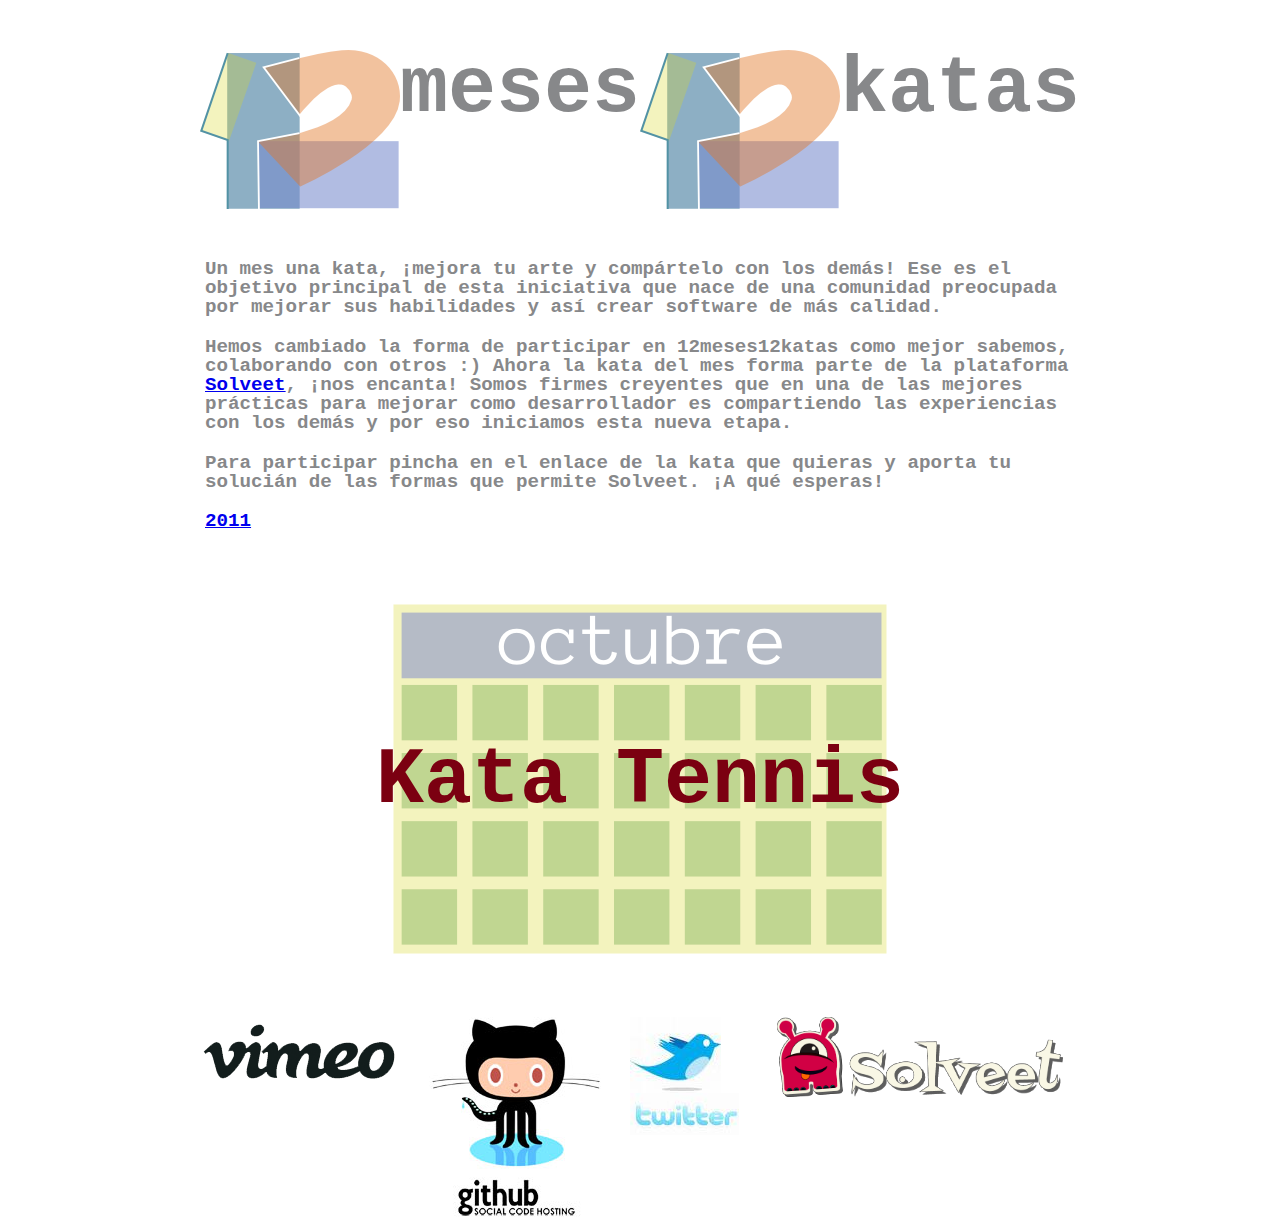
==== index.html @ c494bae6 "Added Solveet logo" ====
<!DOCTYPE HTML PUBLIC "-//W3C//DTD HTML 4.01//EN"
<!DOCTYPE HTML PUBLIC "-//W3C//DTD HTML 4.01//EN"
        "http://www.w3.org/TR/html4/strict.dtd">
<html>
  <head>
    <title>12 meses 12 katas</title>
    <link href="css/docemeses.css" rel="stylesheet" type="text/css">
    <script type="text/javascript">

  	var _gaq = _gaq || [];
  	_gaq.push(['_setAccount', 'UA-20747375-1']);
  	_gaq.push(['_trackPageview']);

  	(function() {
    		var ga = document.createElement('script'); ga.type = 'text/javascript'; ga.async = true;
    		ga.src = ('https:' == document.location.protocol ? 'https://ssl' : 'http://www') + '.google-analytics.com/ga.js';
    		var s = document.getElementsByTagName('script')[0]; s.parentNode.insertBefore(ga, s);
  	})();

  </script>
  </head>
  <body>
    
  <h1><span class='twelve'><span>12 </span></span>meses<span class='twelve'><span> 12 </span></span>katas</h1>
    
    <p> Un mes una kata, &iexcl;mejora tu arte y comp&aacute;rtelo con los dem&aacute;s! Ese es el objetivo principal de esta iniciativa que nace de una comunidad  preocupada por mejorar sus habilidades y as&iacute; crear software de m&aacute;s calidad. 
    </p>
    <p>
      Hemos cambiado la forma de participar en 12meses12katas como mejor sabemos, colaborando con otros :) Ahora la kata del mes forma parte de la plataforma <a href='http://www.solveet.com/'>Solveet</a>, &iexcl;nos encanta! Somos firmes creyentes que en una de las mejores pr&aacute;cticas para mejorar como desarrollador es compartiendo las experiencias con los dem&aacute;s y por eso iniciamos esta nueva etapa.
    </p>
    <p>
      Para participar pincha en el enlace de la kata que quieras y aporta tu soluci&aacute;n de las formas que permite Solveet. &iexcl;A qu&eacute; esperas!
    </p>
    <p><a href='year/2011.html'>2011</a></p>
    <ul id='katas'>       
      <li id='octubre' class='current'><a href='http://www.solveet.com/exercises/Kata-Tennis/13' target='_blank'><span>Kata Tennis</span></a></li>      
    </ul>
    
     <ul id='fuentes'>
      <li id='vimeo'>
          <a href='http://vimeo.com/docemesesdocekatas/groups' alt='12 meses 12 katas en Vimeo, katacast!!'>
             <span>En Vimeo</span>
          </a>
      </li>
      <li id='github' >
          <a href='https://github.com/12meses12katas' alt='12 meses 12 katas en GitHub '>
             <span>En GitHub</span>
          </a>
      </li>
      <li id='twitter' >
          <a href='http://twitter.com/12meses12katas' alt='12 meses 12 katas en twitter'>
             <span>En Twitter</span>
          </a>
      </li>
      <li id='solveet' >
          <a href='http://www.solveet.com' alt='Solveet'>
             <span>En Solveet</span>
          </a>
      </li>
    </ul>
    
  </body>
</html>
---- css/docemeses.css ----
/* reset CSS */


html, body, div, span, applet, object, iframe,
h1, h2, h3, h4, h5, h6, p, blockquote, pre,
a, abbr, acronym, address, big, cite, code,
del, dfn, em, font, img, ins, kbd, q, s, samp,
small, strike, strong, sub, sup, tt, var,
b, u, i, center,
dl, dt, dd, ol, ul, li,
fieldset, form, label, legend,
table, caption, tbody, tfoot, thead, tr, th, td {
	margin: 0;
	padding: 0;
	border: 0;
	outline: 0;
	font-size: 100%;
	vertical-align: baseline;
	background: transparent;
}
body {
	line-height: 1;
}
ol, ul {
	list-style: none;
}
blockquote, q {
	quotes: none;
}
blockquote:before, blockquote:after,
q:before, q:after {
	content: '';
	content: none;
}

/* remember to define focus styles! */
:focus {
	outline: 0;
}

/* remember to highlight inserts somehow! */
ins {
	text-decoration: none;
}
del {
	text-decoration: line-through;
}

/* tables still need 'cellspacing="0"' in the markup */
table {
	border-collapse: collapse;
	border-spacing: 0;
}

/* Estilando la pagina en general*/


body
{
    font-family: 'Courier','Courier New','Lucida Console','Monaco','Fixed', 'monospaced';
    color: #87888a;
    background-color: rgb(#FFFFFF);
    width:970px;
    margin:auto;
}

/*  Estilando el titulo */
h1{
	margin-top: 50px;
        margin-bottom: 50px;
	font-size: 5em;
	text-align: center;
	vertical-align: middle;
}


h1 span.twelve
{
    display:inline-block;
    background: url("../img/12.png");
    width : 200px;
    height: 160px;
}

h1 span.twelve span
{
    visibility: hidden;
}

/* Estilando el parrafo */
p
{
	margin-left:50px;
	margin-right:50px;
	margin-bottom:20px;
	font-size: 1.2em;
	font-weight: bold;
}

p.descripcion
{
	margin-left:80px;
}

/* Estilando la lista de katas */


#enero        {background-image: url("../img/enero_little.png");}
#enero.current{	background-image: url("../img/enero.png");}

#febrero        {background-image: url("../img/febrero_little.png");}
#febrero.current{	background-image: url("../img/febrero.png");}

#marzo        {background-image: url("../img/marzo_little.png");}
#marzo.current{	background-image: url("../img/marzo.png");}

#abril        {background-image: url("../img/abril_little.png");}
#abril.current{	background-image: url("../img/abril.png");}

#mayo        {background-image: url("../img/mayo_little.png");}
#mayo.current{	background-image: url("../img/mayo.png");}

#junio        {background-image: url("../img/junio_little.png");}
#junio.current{	background-image: url("../img/junio.png");}

#julio        {background-image: url("../img/julio_little.png");}
#julio.current{	background-image: url("../img/julio.png");}

#agosto        {background-image: url("../img/agosto_little.png");}
#agosto.current{	background-image: url("../img/agosto.png");}

#septiembre        {background-image: url("../img/septiembre_little.png");}
#septiembre.current{	background-image: url("../img/septiembre.png");}

#octubre        {background-image: url("../img/octubre_little.png");}
#octubre.current{	background-image: url("../img/octubre.png");}

#noviembre      {background-image: url("../img/noviembre_little.png");}
#noviembre.current{	background-image: url("../img/noviembre.png");}

#diciembre        {background-image: url("../img/diciembre_little.png");}
#diciembre.current{	background-image: url("../img/diciembre.png");}


li
{
	display: block;
	margin-right: 25px;
	width:100px;
	height:71px;
	background-repeat:no-repeat;
	background-position: center center;
}

li.current
{
	clear:both;
	padding-top: 50px;
	padding-bottom: 50px;
	width:970px;
	height:356px;
}

li.passed
{
	margin-bottom: 10px;	
        float:left;
}
li.future
{
	margin-top: 10px;
       float:right;
}




li a
{
	display: block;
	text-align:center;
	text-decoration:none;
	font-weight: bold;
}

li.current a
{
        padding-top: 140px;	
	color:#7b0011 ;
	font-size:5em;
}
li.passed a
{
        padding-top: 20px;
	font-size:1em;
	color: #87888a;
}
li.future a
{       
        padding-top: 20px;
	font-size:1em;
	color: #87888a;
}

ul
{
	display:block;
	clear:both;
}


#vimeo ,#vimeo a{
width: 199px;
height: 68px;
background-image: url("../img/vimeo.gif");
}

#github ,#github a{
width: 172px;
height: 200px;
background-image: url("../img/GitHub.jpg");
}

#twitter , #twitter a{
width: 117px;
height: 119px;
background-image: url("../img/twitter.png");
}

#solveet , #solveet a{
width: 286px;
height: 80px;
background-image: url("../img/solveet.png");
}

#fuentes 
{
	width: 900px;	
        margin: auto;
}


#fuentes li
{
	margin: 10px;
	display:inline-block;
}

#fuentes li a span
{
	visibility: hidden;	
}


#fuentes li a 
{
	display:block;
	
}
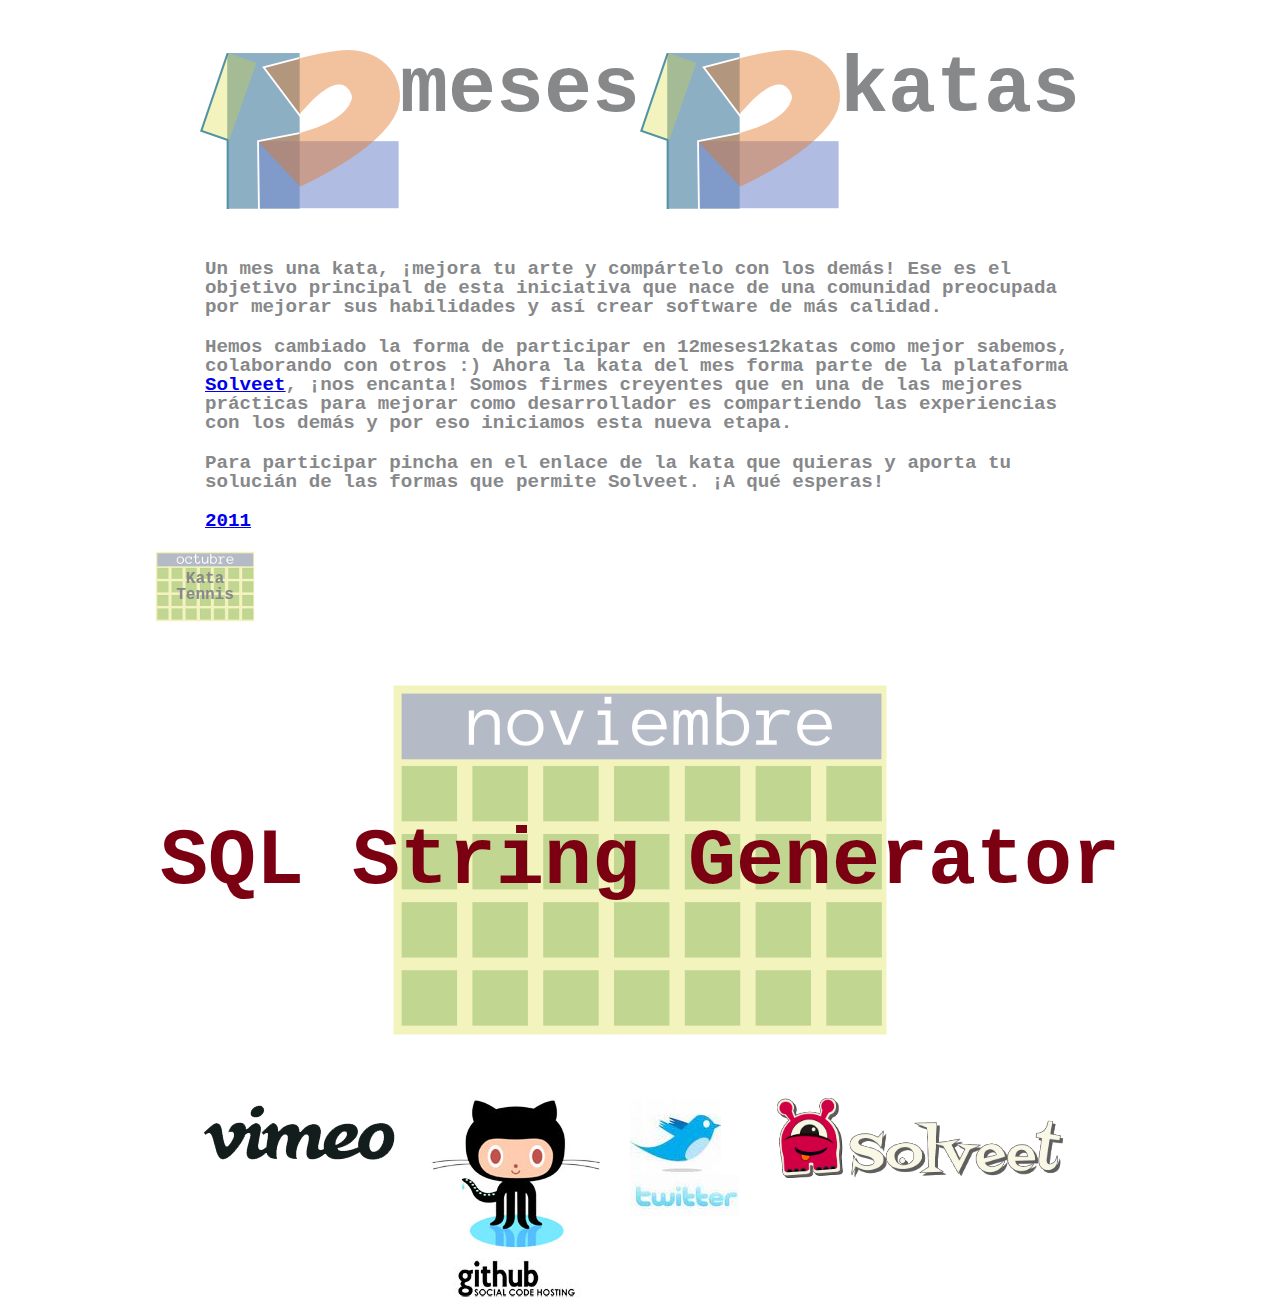
==== commit 3c18bd84: "Kata de Noviembre 2012" ====
--- a/index.html
+++ b/index.html
@@ -33,7 +33,8 @@
     </p>
     <p><a href='year/2011.html'>2011</a></p>
     <ul id='katas'>       
-      <li id='octubre' class='current'><a href='http://www.solveet.com/exercises/Kata-Tennis/13' target='_blank'><span>Kata Tennis</span></a></li>      
+      <li id='octubre' class='passed'><a href='http://www.solveet.com/exercises/Kata-Tennis/13' target='_blank'><span>Kata Tennis</span></a></li>      
+      <li id='noviembre' class='current'><a href='http://www.solveet.com/exercises/SQL-String-Generator/139' target='_blank'><span>SQL String Generator</span></a></li>   
     </ul>
     
      <ul id='fuentes'>
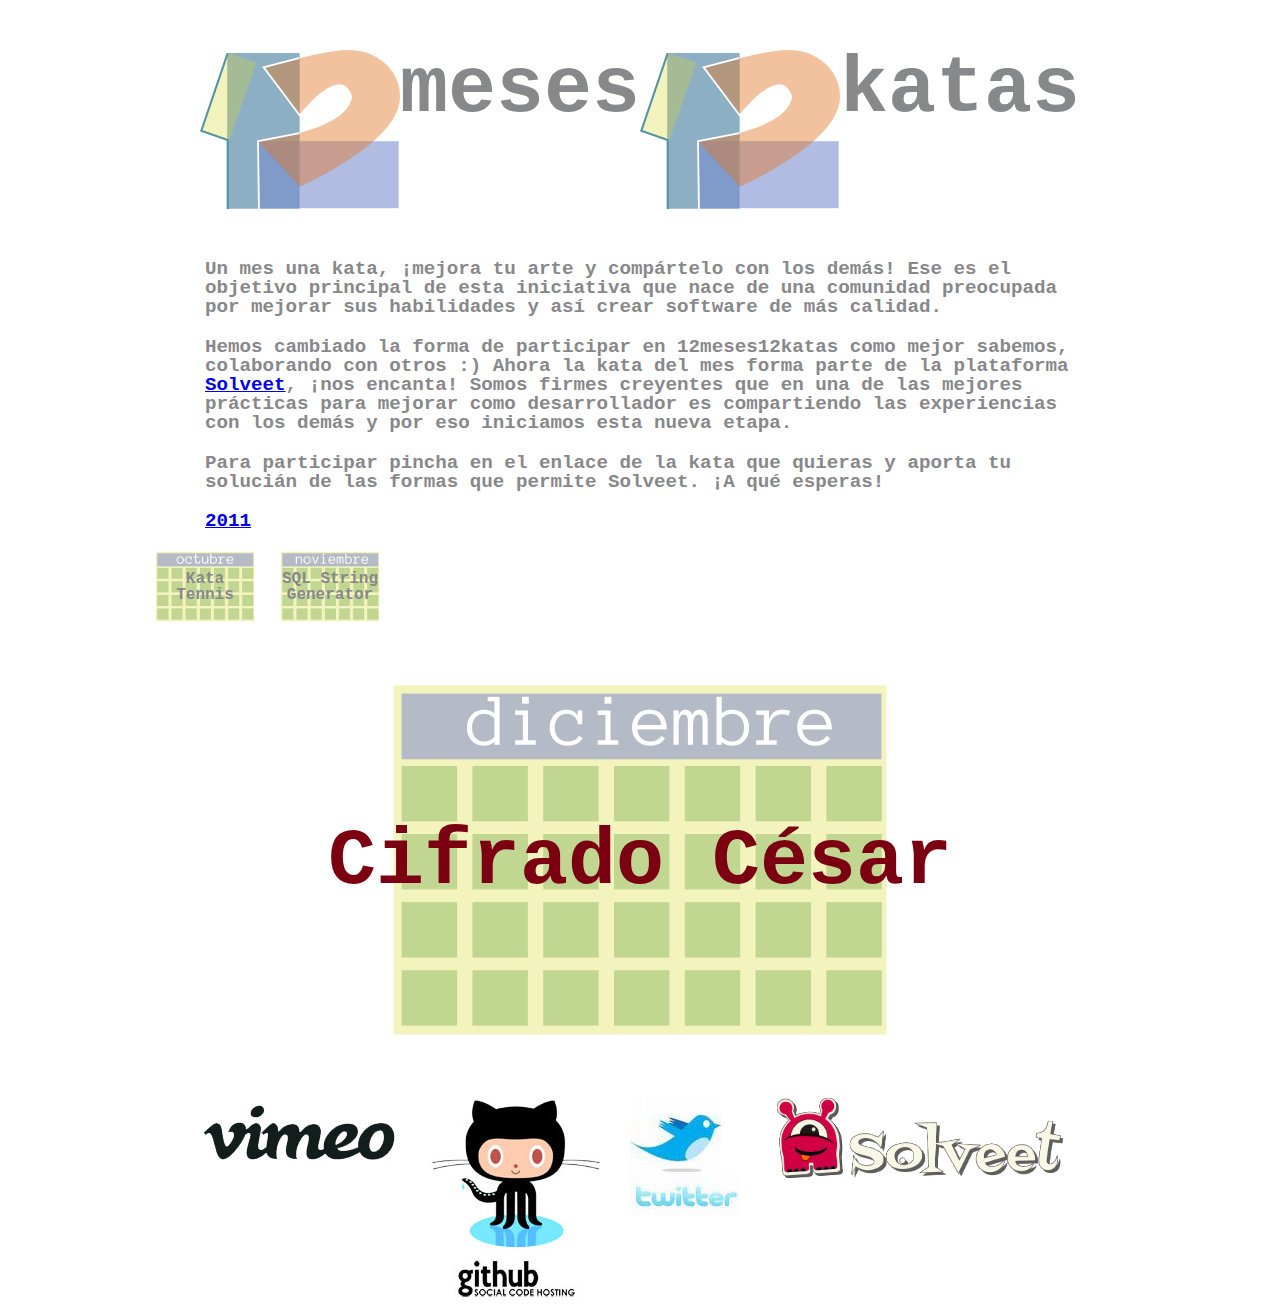
==== commit c79d288e: "December kata added" ====
--- a/index.html
+++ b/index.html
@@ -34,7 +34,8 @@
     <p><a href='year/2011.html'>2011</a></p>
     <ul id='katas'>       
       <li id='octubre' class='passed'><a href='http://www.solveet.com/exercises/Kata-Tennis/13' target='_blank'><span>Kata Tennis</span></a></li>      
-      <li id='noviembre' class='current'><a href='http://www.solveet.com/exercises/SQL-String-Generator/139' target='_blank'><span>SQL String Generator</span></a></li>   
+      <li id='noviembre' class='passed'><a href='http://www.solveet.com/exercises/SQL-String-Generator/139' target='_blank'><span>SQL String Generator</span></a></li>
+      <li id='diciembre' class='current'><a href='http://www.solveet.com/exercises/Cifrado-Cesar/145' target='_blank'><span>Cifrado César</span></a></li>   
     </ul>
     
      <ul id='fuentes'>
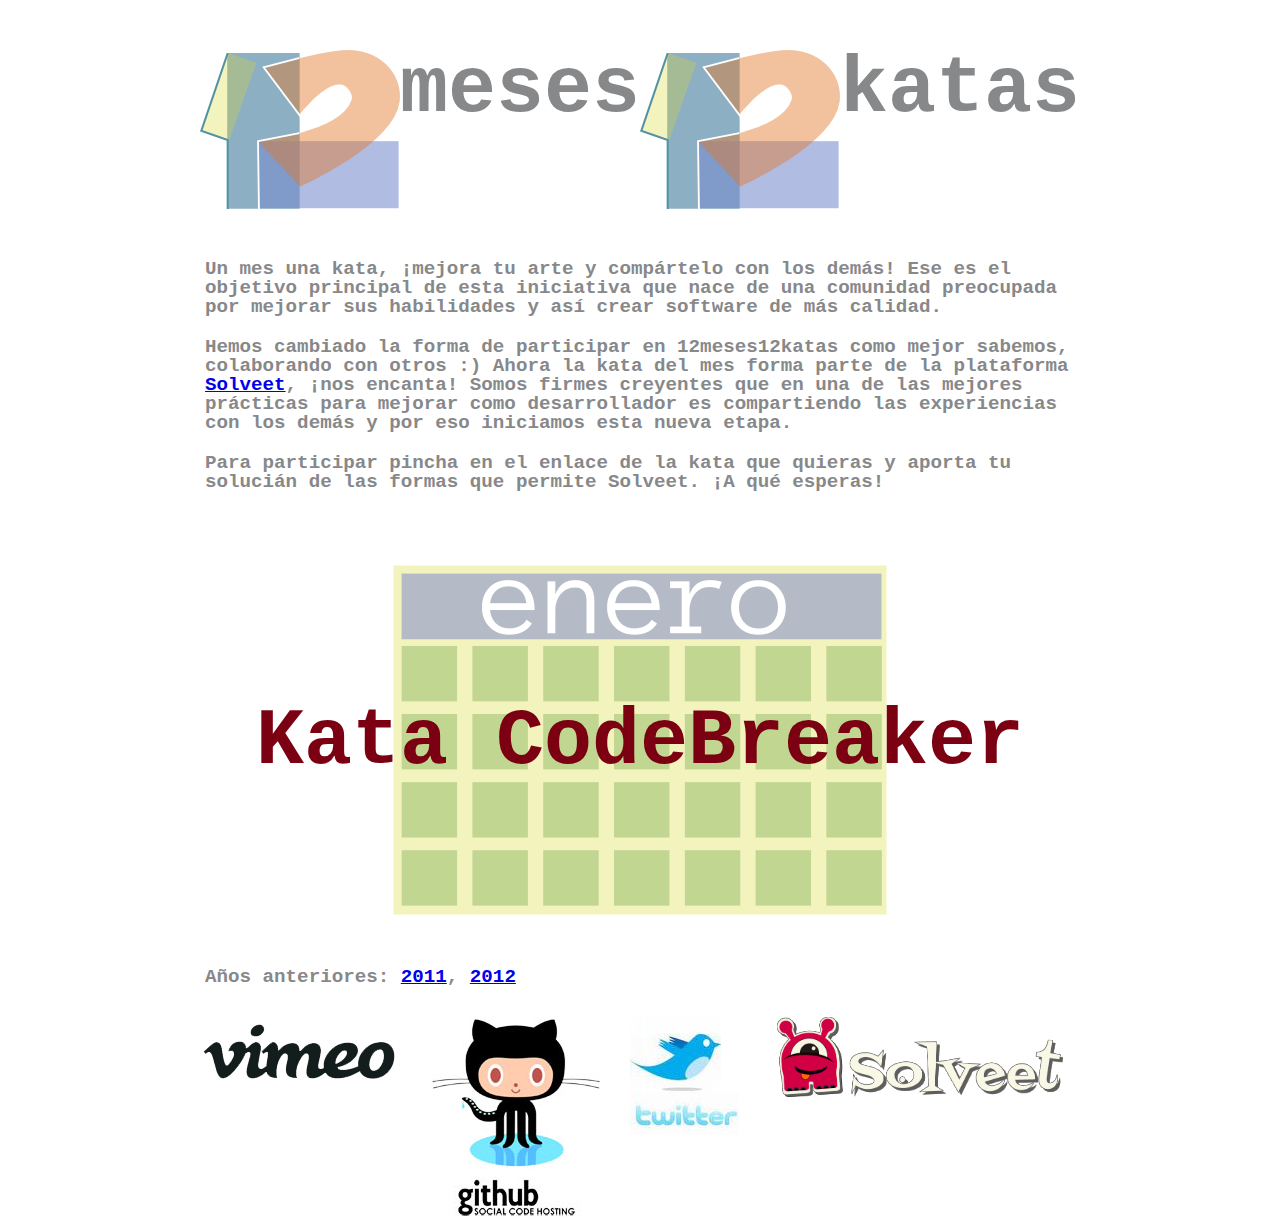
==== commit 448e9c4b: "added 2012 and started 2013, yeah :)" ====
--- a/index.html
+++ b/index.html
@@ -30,13 +30,13 @@
     </p>
     <p>
       Para participar pincha en el enlace de la kata que quieras y aporta tu soluci&aacute;n de las formas que permite Solveet. &iexcl;A qu&eacute; esperas!
-    </p>
-    <p><a href='year/2011.html'>2011</a></p>
+    </p>    
+
     <ul id='katas'>       
-      <li id='octubre' class='passed'><a href='http://www.solveet.com/exercises/Kata-Tennis/13' target='_blank'><span>Kata Tennis</span></a></li>      
-      <li id='noviembre' class='passed'><a href='http://www.solveet.com/exercises/SQL-String-Generator/139' target='_blank'><span>SQL String Generator</span></a></li>
-      <li id='diciembre' class='current'><a href='http://www.solveet.com/exercises/Cifrado-Cesar/145' target='_blank'><span>Cifrado César</span></a></li>   
+      <li id='enero' class='current'><a href='http://www.solveet.com/exercises/Kata-CodeBreaker/14' target='_blank'><span>Kata CodeBreaker</span></a></li>            
     </ul>
+
+    <p>A&ntilde;os anteriores: <a href='year/2011.html'>2011</a>, <a href='year/2012.html'>2012</a></p>
     
      <ul id='fuentes'>
       <li id='vimeo'>
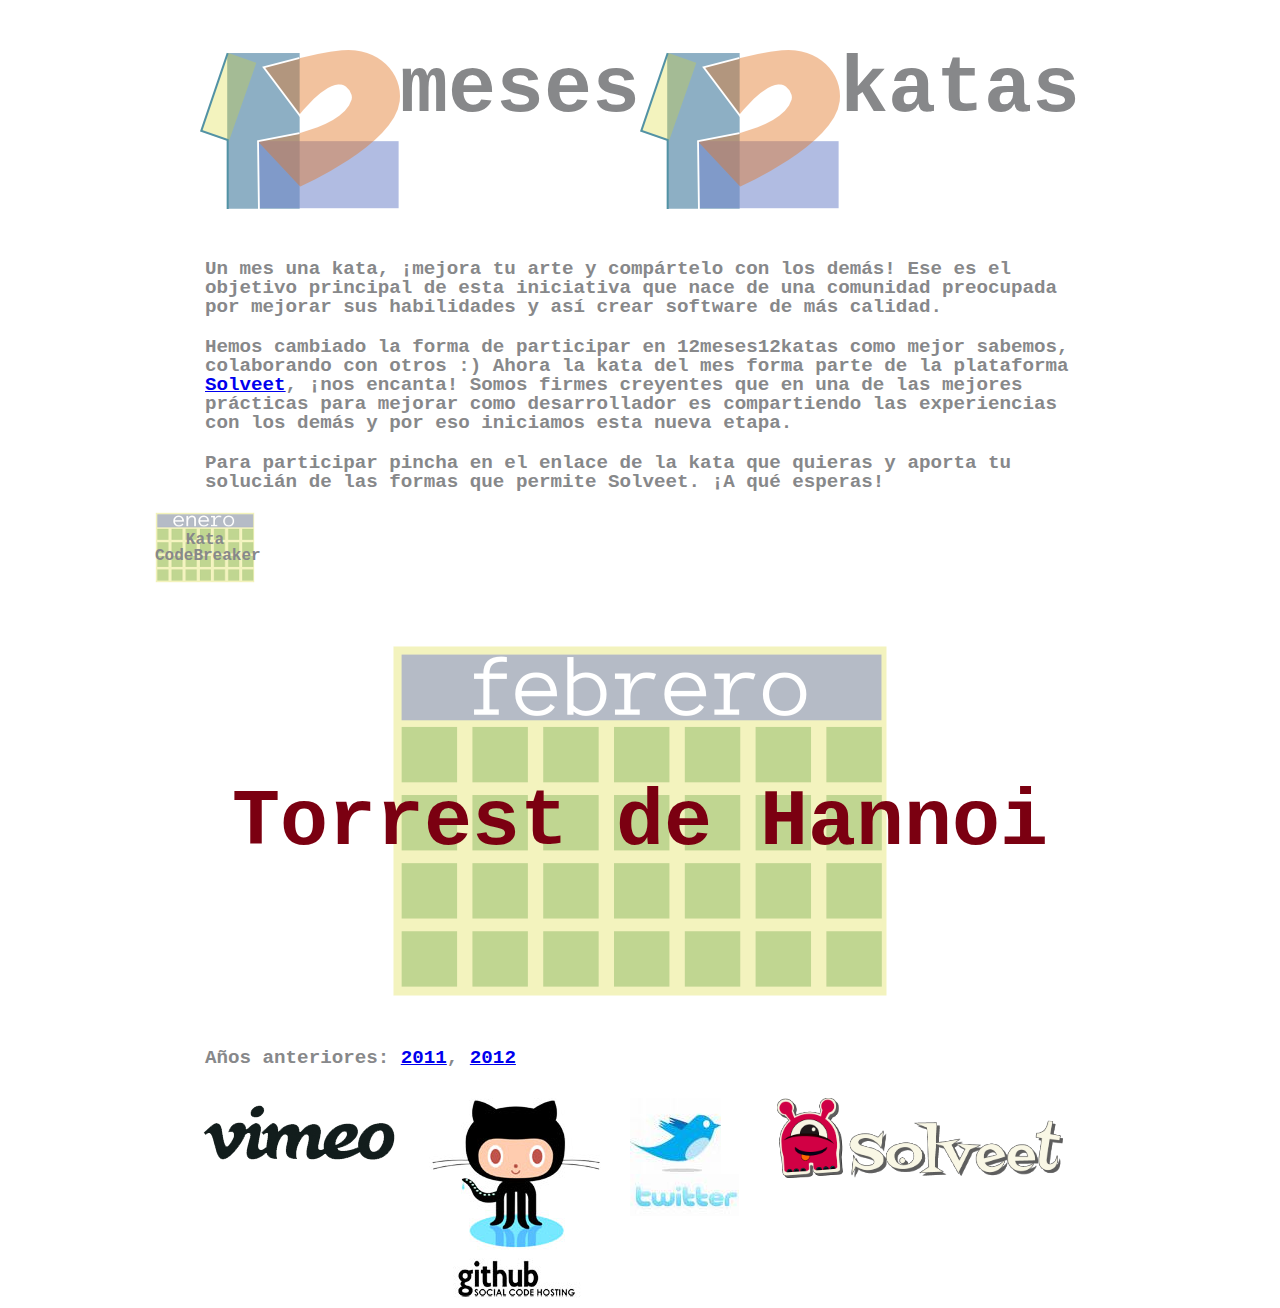
==== commit ee4376a6: "Febrero'13" ====
--- a/index.html
+++ b/index.html
@@ -33,7 +33,8 @@
     </p>    
 
     <ul id='katas'>       
-      <li id='enero' class='current'><a href='http://www.solveet.com/exercises/Kata-CodeBreaker/14' target='_blank'><span>Kata CodeBreaker</span></a></li>            
+      <li id='enero' class='passed'><a href='http://www.solveet.com/exercises/Kata-CodeBreaker/14' target='_blank'><span>Kata CodeBreaker</span></a></li>
+      <li id='febrero' class='current'><a href='http://www.solveet.com/exercises/Torres-de-Hannoi/72' target='_blank'><span>Torrest de Hannoi</span></a></li>            
     </ul>
 
     <p>A&ntilde;os anteriores: <a href='year/2011.html'>2011</a>, <a href='year/2012.html'>2012</a></p>
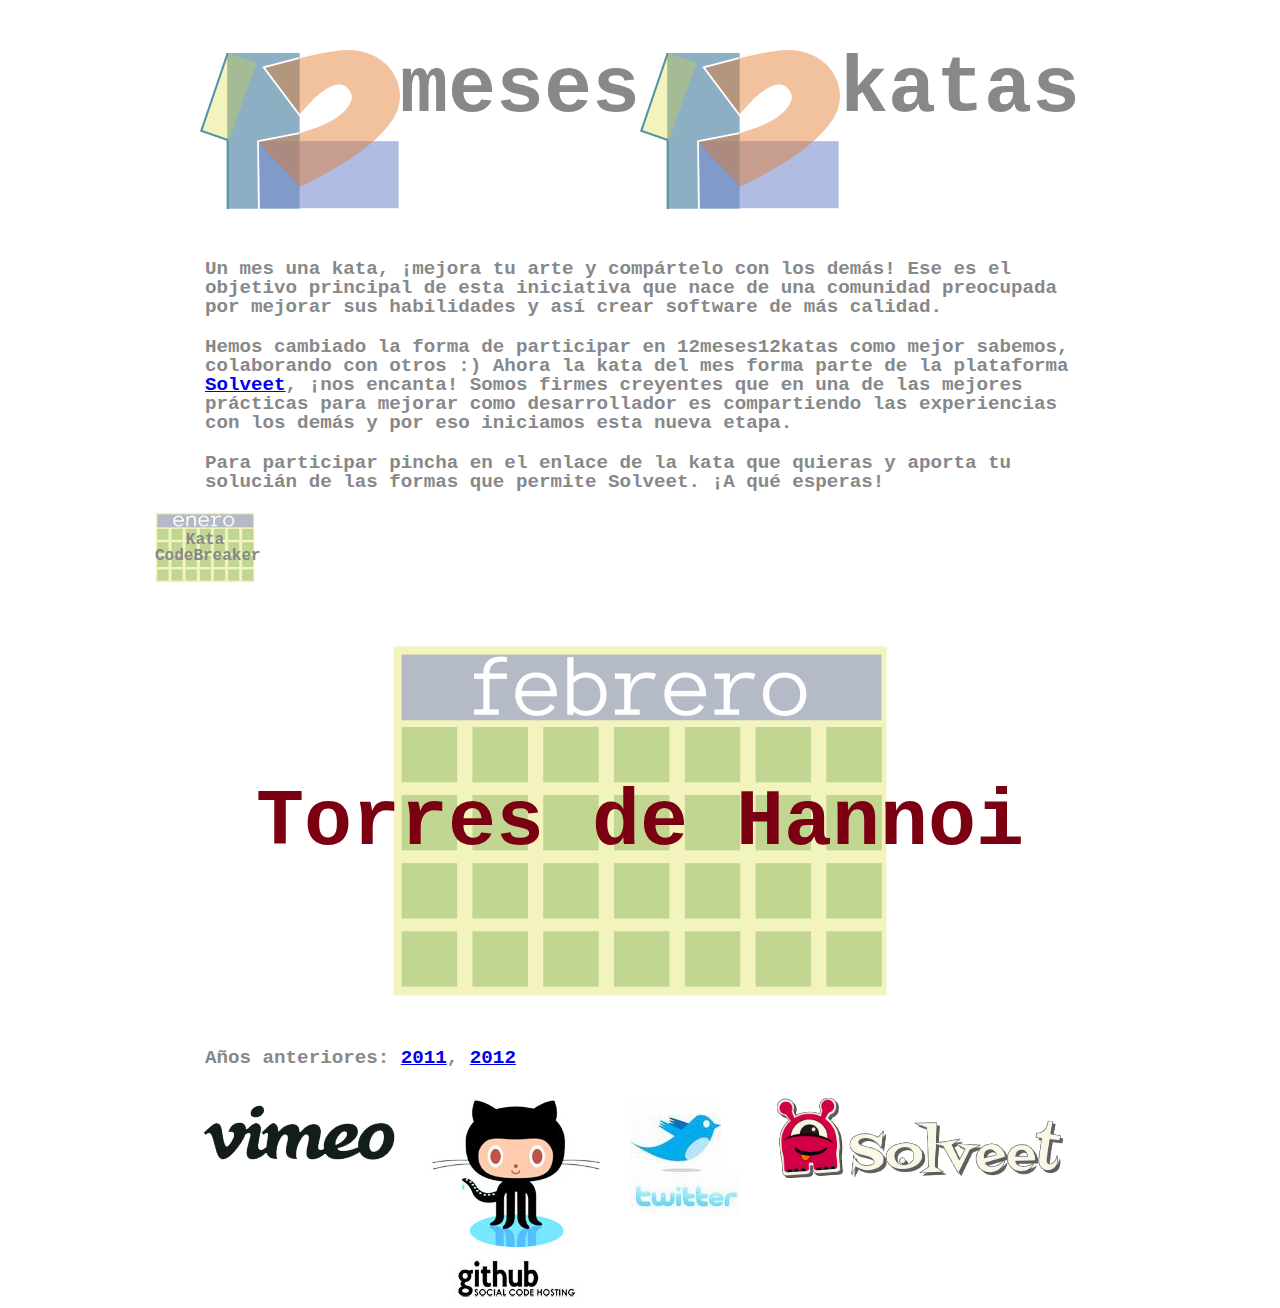
==== commit 6f093238: "Kata name fixed" ====
--- a/index.html
+++ b/index.html
@@ -34,7 +34,7 @@
 
     <ul id='katas'>       
       <li id='enero' class='passed'><a href='http://www.solveet.com/exercises/Kata-CodeBreaker/14' target='_blank'><span>Kata CodeBreaker</span></a></li>
-      <li id='febrero' class='current'><a href='http://www.solveet.com/exercises/Torres-de-Hannoi/72' target='_blank'><span>Torrest de Hannoi</span></a></li>            
+      <li id='febrero' class='current'><a href='http://www.solveet.com/exercises/Torres-de-Hannoi/72' target='_blank'><span>Torres de Hannoi</span></a></li>            
     </ul>
 
     <p>A&ntilde;os anteriores: <a href='year/2011.html'>2011</a>, <a href='year/2012.html'>2012</a></p>
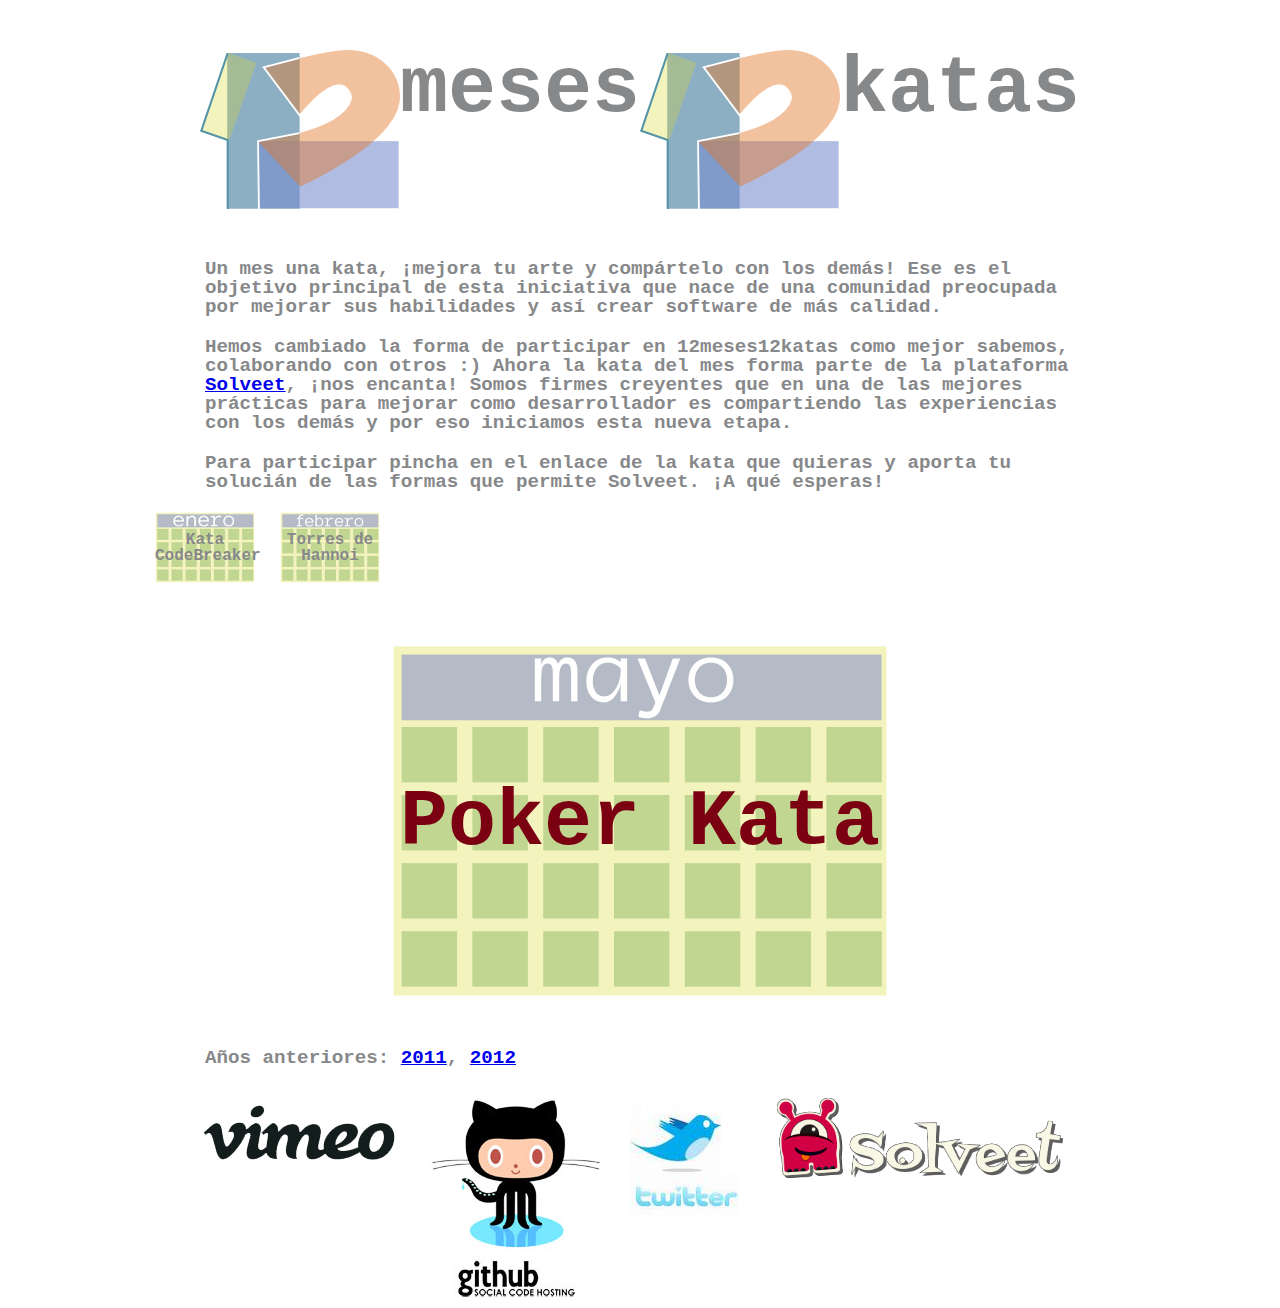
==== commit 8c124ef0: "Added Kata May'13: Poker Kata" ====
--- a/index.html
+++ b/index.html
@@ -34,7 +34,8 @@
 
     <ul id='katas'>       
       <li id='enero' class='passed'><a href='http://www.solveet.com/exercises/Kata-CodeBreaker/14' target='_blank'><span>Kata CodeBreaker</span></a></li>
-      <li id='febrero' class='current'><a href='http://www.solveet.com/exercises/Torres-de-Hannoi/72' target='_blank'><span>Torres de Hannoi</span></a></li>            
+      <li id='febrero' class='passed'><a href='http://www.solveet.com/exercises/Torres-de-Hannoi/72' target='_blank'><span>Torres de Hannoi</span></a></li> 
+       <li id='mayo' class='current'><a href='http://www.solveet.com/exercises/Poker-Kata/193' target='_blank'><span>Poker Kata</span></a></li>
     </ul>
 
     <p>A&ntilde;os anteriores: <a href='year/2011.html'>2011</a>, <a href='year/2012.html'>2012</a></p>
